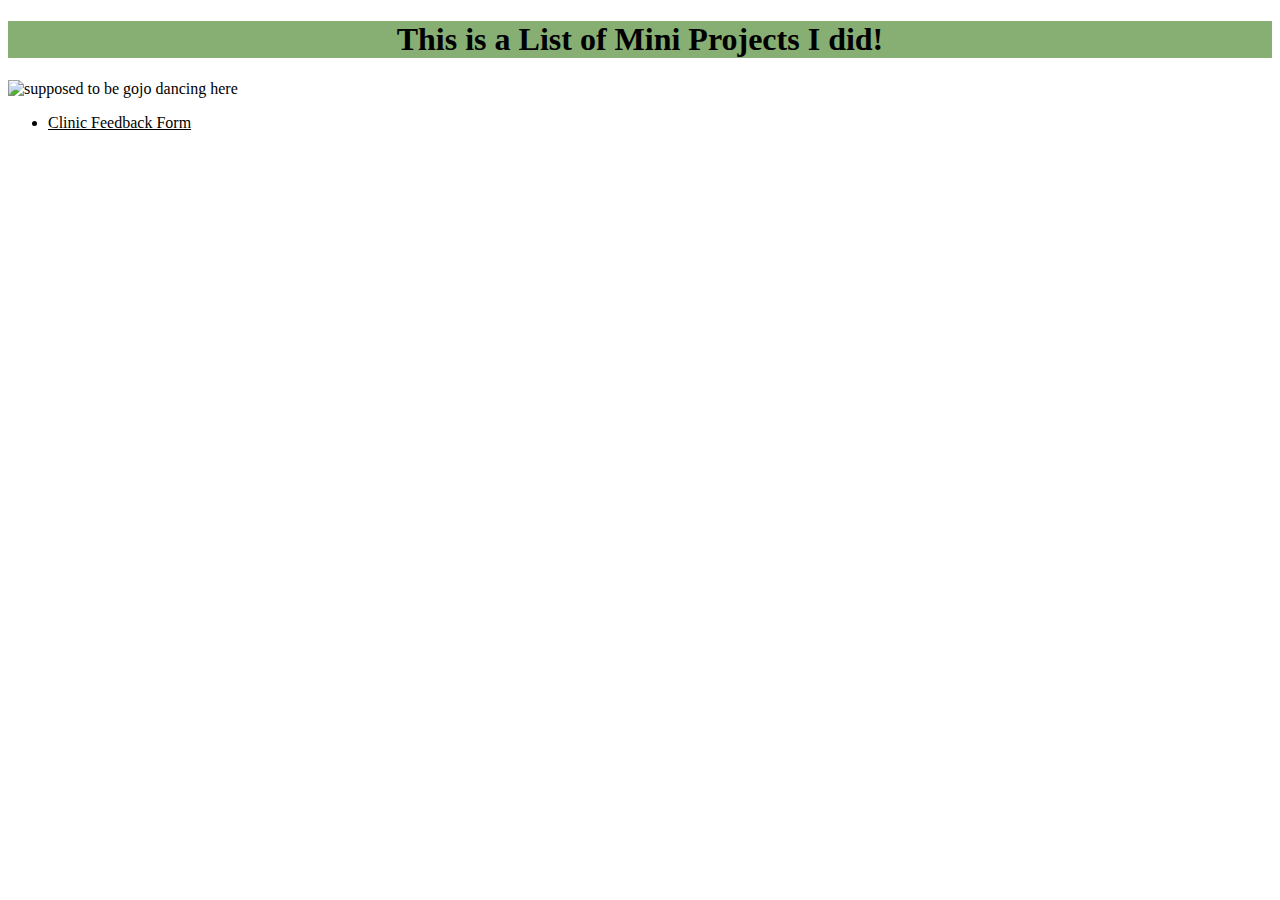
==== index.html @ 437b6df5 "Created Home Page & Form" ====
<!DOCTYPE html>
<html lang="en">

<head>
    <meta charset="UTF-8">
    <meta name="viewport" content="width=device-width, initial-scale=1.0">
    <title>simmu's mini project</title>
    <link rel="shortcut icon" href="attachments/flower_icon.png" type="image/png">
    <link rel="stylesheet" href="style.css">
</head>

<body>
    <h1>This is a List of Mini Projects I did!</h1>
    <img src="https://media.tenor.com/EVL_MZeZBWkAAAAd/jujutsu-kaisen.gif" alt="supposed to be gojo dancing here">
    <p>
    <ul>
        <li><a href="projects/clinic_feedback_form/index.html">Clinic Feedback Form</a></li>
    </ul>
    </p>
</body>

</html>
---- style.css ----
h1 {
    background-color: #87AE73;
    text-align: center;
    font-family: 'Franklin Gothic Medium';
}

a:link,
a:visited {
    color: black;
    font-family: 'Franklin Gothic Medium';
}

a:hover {
    background-color: lightcoral;
}
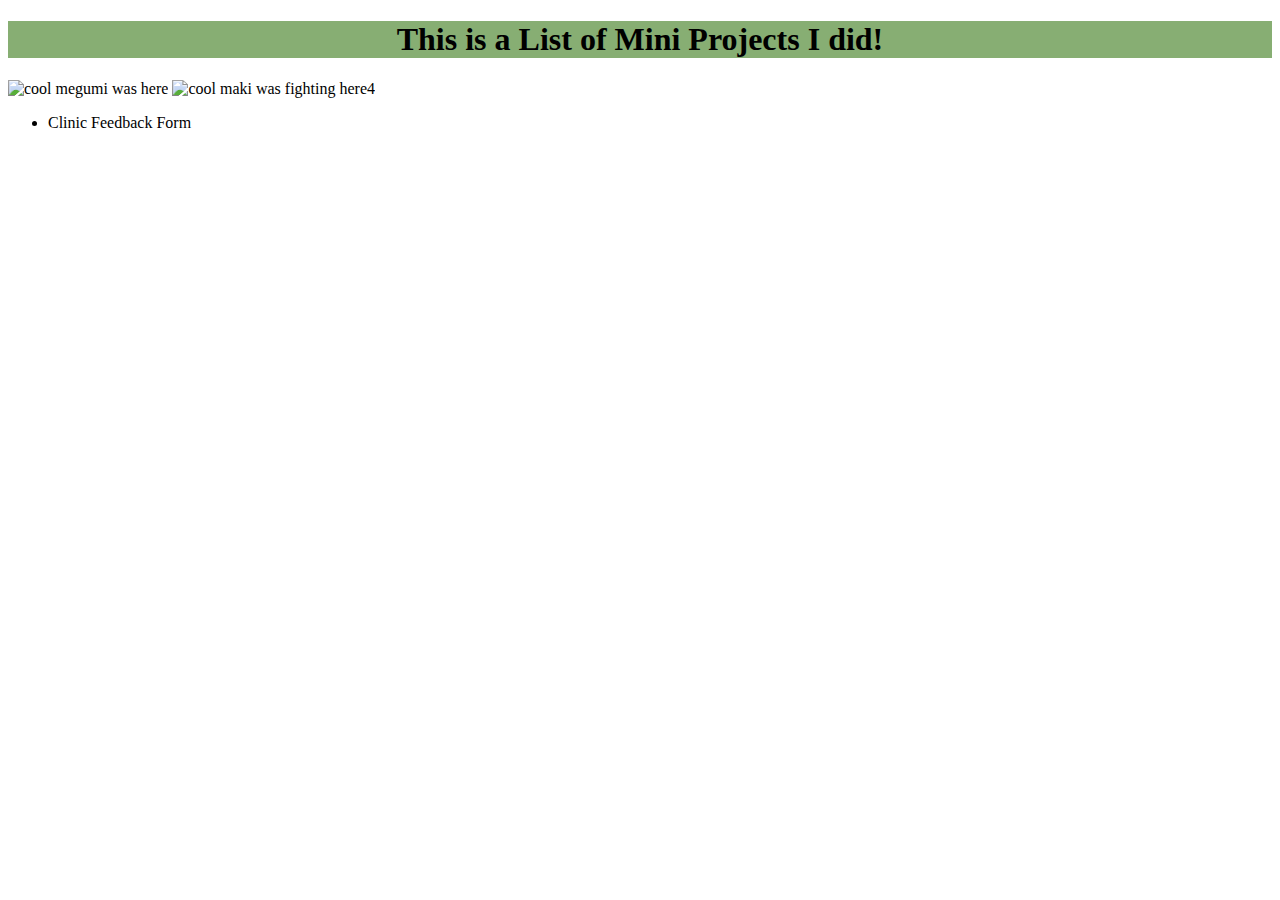
==== commit 29082ddd: "Add Maki Gif | Remove Text Decoration" ====
--- a/index.html
+++ b/index.html
@@ -11,7 +11,9 @@
 
 <body>
     <h1>This is a List of Mini Projects I did!</h1>
-    <img src="https://media.tenor.com/EVL_MZeZBWkAAAAd/jujutsu-kaisen.gif" alt="supposed to be gojo dancing here">
+    <img src="https://media.tenor.com/EVL_MZeZBWkAAAAd/jujutsu-kaisen.gif" alt="cool megumi was here">
+    <span><img src="https://media.tenor.com/Bjc7LYqdUGcAAAAC/maki-maki-zenin.gif" width="640" height="360"
+            alt="cool maki was fighting here4"></span>
     <p>
     <ul>
         <li><a href="projects/clinic_feedback_form/index.html">Clinic Feedback Form</a></li>
--- a/style.css
+++ b/style.css
@@ -8,6 +8,7 @@
 a:visited {
     color: black;
     font-family: 'Franklin Gothic Medium';
+    text-decoration: none;
 }
 
 a:hover {
